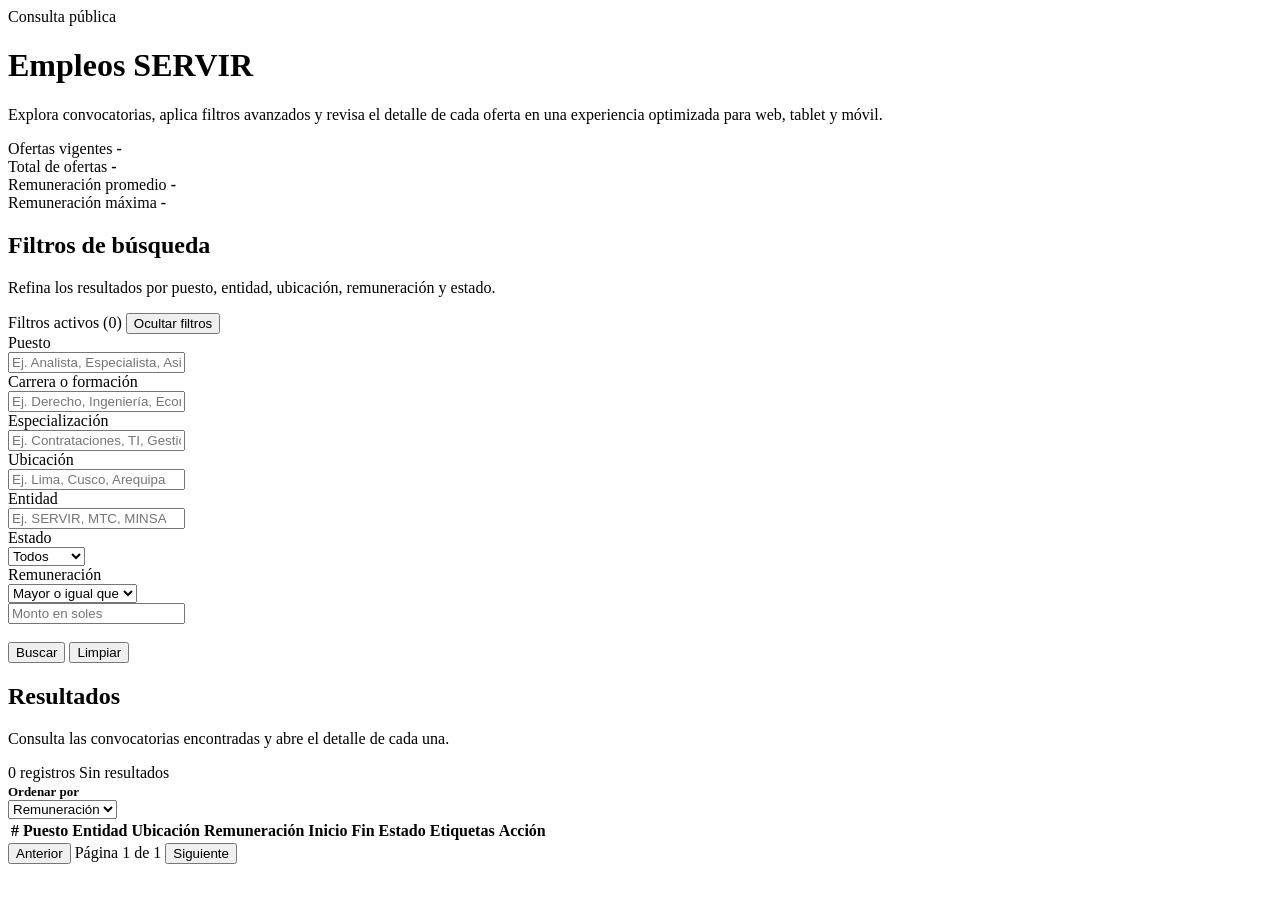
==== web/index.html @ 21f369db "Subir proyecto completo para Railway" ====
<!doctype html>
<html lang="es">
<head>
  <meta charset="UTF-8" />
  <meta name="viewport" content="width=device-width, initial-scale=1.0" />
  <title>Empleos SERVIR - Consulta Web</title>
  <link rel="preconnect" href="https://fonts.googleapis.com" />
  <link rel="preconnect" href="https://fonts.gstatic.com" crossorigin />
  <link
    href="https://fonts.googleapis.com/css2?family=Inter:wght@400;500;600;700;800&display=swap"
    rel="stylesheet"
  />
  <link rel="stylesheet" href="/static/styles.css" />
</head>
<body>
  <header class="hero">
    <div class="hero-inner">
      <span class="hero-eyebrow">Consulta pública</span>
      <h1>Empleos SERVIR</h1>
      <p>
        Explora convocatorias, aplica filtros avanzados y revisa el detalle de cada oferta
        en una experiencia optimizada para web, tablet y móvil.
      </p>
    </div>
  </header>

  <main class="container">
    <section class="panel">
      <div class="stats-grid">
        <article class="stat-card">
          <span class="stat-label">Ofertas vigentes</span>
          <strong class="stat-value" id="sActivas">-</strong>
        </article>
        <article class="stat-card">
          <span class="stat-label">Total de ofertas</span>
          <strong class="stat-value" id="sTotal">-</strong>
        </article>
        <article class="stat-card">
          <span class="stat-label">Remuneración promedio</span>
          <strong class="stat-value" id="sProm">-</strong>
        </article>
        <article class="stat-card">
          <span class="stat-label">Remuneración máxima</span>
          <strong class="stat-value" id="sMax">-</strong>
        </article>
      </div>
    </section>

    <section class="panel filters-card" id="filtersCard">
      <div class="filters-head">
        <div>
          <h2 class="section-title">Filtros de búsqueda</h2>
          <p class="section-subtitle">
            Refina los resultados por puesto, entidad, ubicación, remuneración y estado.
          </p>
        </div>

        <div class="filters-head-actions">
          <span id="activeFiltersChip" class="active-filters-chip is-hidden">Filtros activos (0)</span>
          <button type="button" id="toggleFilters" class="ghost filters-toggle" aria-expanded="true">
            Ocultar filtros
          </button>
        </div>
      </div>

      <div class="filters-grid">
        <div class="field col-4">
          <label for="q">Puesto</label>
          <div class="input-wrap">
            <input id="q" class="filter-control" type="text" placeholder="Ej. Analista, Especialista, Asistente" />
          </div>
        </div>

        <div class="field col-4">
          <label for="carrera">Carrera o formación</label>
          <div class="input-wrap">
            <input id="carrera" class="filter-control" type="text" placeholder="Ej. Derecho, Ingeniería, Economía" />
          </div>
        </div>

        <div class="field col-4 hide-mobile">
          <label for="especializacion">Especialización</label>
          <div class="input-wrap">
            <input id="especializacion" class="filter-control" type="text" placeholder="Ej. Contrataciones, TI, Gestión pública" />
          </div>
        </div>

        <div class="field col-4">
          <label for="ubicacion">Ubicación</label>
          <div class="input-wrap">
            <input id="ubicacion" class="filter-control" type="text" placeholder="Ej. Lima, Cusco, Arequipa" />
          </div>
        </div>

        <div class="field col-4">
          <label for="entidad">Entidad</label>
          <div class="input-wrap">
            <input id="entidad" class="filter-control" type="text" placeholder="Ej. SERVIR, MTC, MINSA" />
          </div>
        </div>

        <div class="field col-4 hide-mobile">
          <label for="estado">Estado</label>
          <div class="select-wrap">
            <select id="estado" class="filter-control">
              <option value="todos" selected>Todos</option>
              <option value="vigentes">Vigentes</option>
              <option value="cerradas">Cerradas</option>
            </select>
          </div>
        </div>


        <div class="field col-6">
          <label>Remuneración</label>
          <div class="sueldo-group">
            <div class="select-wrap">
              <select id="remOp" class="filter-control">
                <option value="gte">Mayor o igual que</option>
                <option value="lte">Menor o igual que</option>
                <option value="eq">Igual a</option>
              </select>
            </div>
            <div class="input-wrap">
              <input id="remVal" class="filter-control" type="number" placeholder="Monto en soles" />
            </div>
          </div>
        </div>

        <div class="field col-6 field-actions">
          <label>&nbsp;</label>
          <div class="actions">
            <button id="btnBuscar" type="button">Buscar</button>
            <button id="btnLimpiar" type="button" class="ghost">Limpiar</button>
          </div>
        </div>
      </div>
    </section>

    <section class="panel results-panel">
      <div class="results-head">
        <div>
          <h2 class="section-title">Resultados</h2>
          <p class="section-subtitle">Consulta las convocatorias encontradas y abre el detalle de cada una.</p>
        </div>

        <div class="results-meta">
          <span id="totalResultados">0 registros</span>
          <span id="resultsRange">Sin resultados</span>
          <div class="order-control-mobile hide-desktop">
            <label for="ordenar" style="font-size:13px;font-weight:600;">Ordenar por</label>
            <div class="select-wrap">
              <select id="ordenar" class="filter-control">
                <option value="remuneracion">Remuneración</option>
                <option value="puesto">Puesto</option>
                <option value="fecha_fin">Fecha de fin</option>
                <option value="entidad">Entidad</option>
              </select>
            </div>
          </div>
        </div>
      </div>

      <div class="table-wrap">
        <table>
          <thead>
            <tr>
              <th>#</th>
              <th class="sortable" data-sort="puesto">Puesto <span class="sort-ind"></span></th>
              <th class="sortable" data-sort="entidad">Entidad <span class="sort-ind"></span></th>
              <th class="sortable" data-sort="ubicacion">Ubicación <span class="sort-ind"></span></th>
              <th class="sortable" data-sort="remuneracion">Remuneración <span class="sort-ind"></span></th>
              <th class="sortable" data-sort="fecha_inicio">Inicio <span class="sort-ind"></span></th>
              <th class="sortable" data-sort="fecha_fin">Fin <span class="sort-ind"></span></th>
              <th>Estado</th>
              <th>Etiquetas</th>
              <th>Acción</th>
            </tr>
          </thead>
          <tbody id="tbody"></tbody>
        </table>
      </div>

      <div id="cardsResults" class="cards-results"></div>

      <div class="pager">
        <button id="prev" type="button" class="ghost">Anterior</button>
        <span id="pageInfo">Página 1 de 1</span>
        <button id="next" type="button" class="ghost">Siguiente</button>
      </div>
    </section>
  </main>

  <dialog id="detalleDialog">
    <article>
      <header>
        <div class="dialog-title-wrap">
          <span class="dialog-eyebrow">Detalle de convocatoria</span>
          <h3 id="dPuesto">Detalle</h3>
        </div>
        <button id="cerrarDetalle" type="button">Cerrar</button>
      </header>

      <div id="detalleBody"></div>
    </article>
  </dialog>

  <script src="/static/app.js"></script>
</body>
</html>
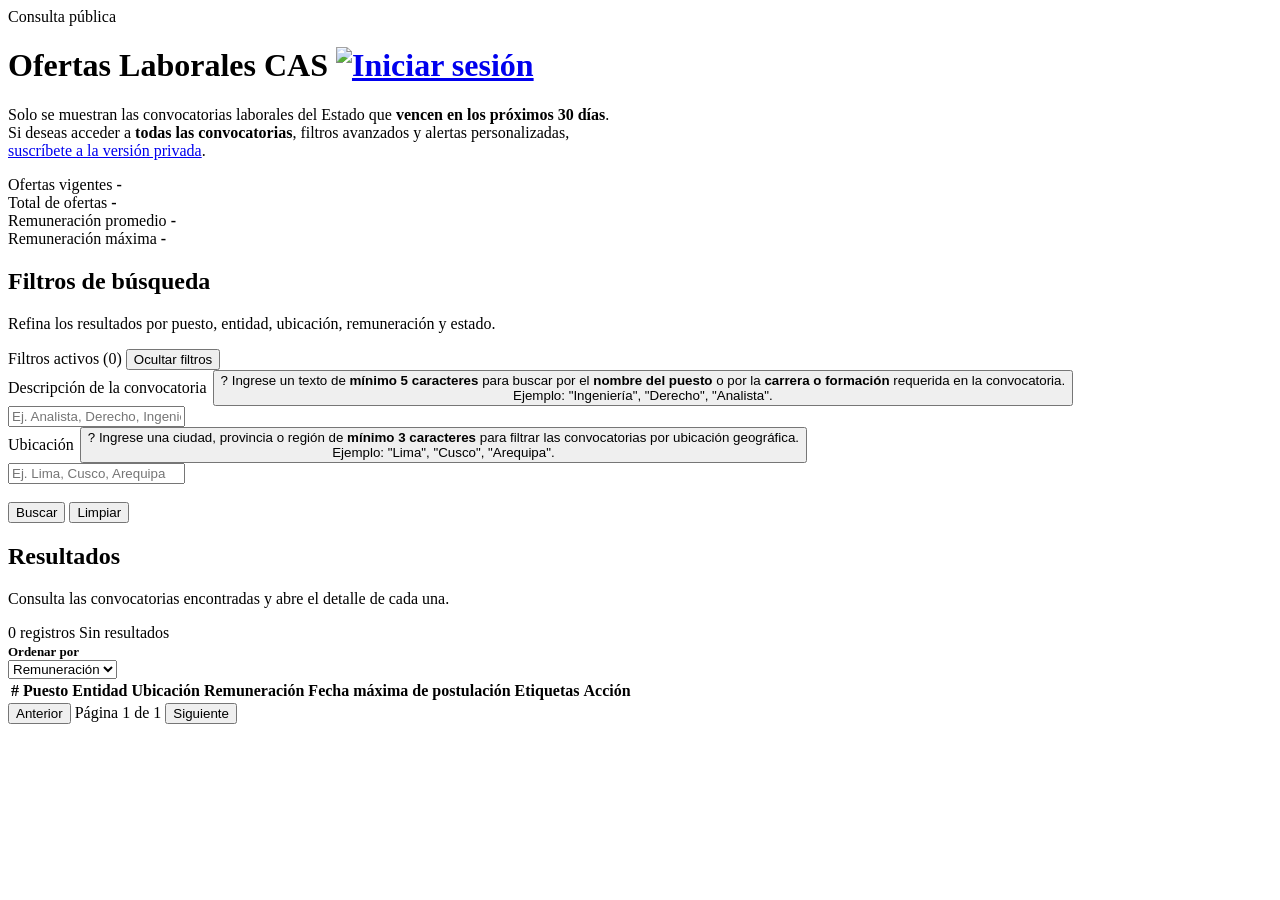
==== commit 4abc7e47: "Actualizo BASE DE DATOS 27.04.2026" ====
--- a/web/index.html
+++ b/web/index.html
@@ -3,7 +3,7 @@
 <head>
   <meta charset="UTF-8" />
   <meta name="viewport" content="width=device-width, initial-scale=1.0" />
-  <title>Empleos SERVIR - Consulta Web</title>
+  <title>Ofertas Laborales CAS - Consulta Web</title>
   <link rel="preconnect" href="https://fonts.googleapis.com" />
   <link rel="preconnect" href="https://fonts.gstatic.com" crossorigin />
   <link
@@ -11,16 +11,33 @@
     rel="stylesheet"
   />
   <link rel="stylesheet" href="/static/styles.css" />
+    <!-- Google tag (gtag.js) -->
+  <script async src="https://www.googletagmanager.com/gtag/js?id=G-3QSF54247Y"></script>
+  <script>
+    window.dataLayer = window.dataLayer || [];
+    function gtag(){dataLayer.push(arguments);}
+    gtag('js', new Date());
+
+    gtag('config', 'G-3QSF54247Y');
+  </script>
 </head>
 <body>
   <header class="hero">
-    <div class="hero-inner">
-      <span class="hero-eyebrow">Consulta pública</span>
-      <h1>Empleos SERVIR</h1>
-      <p>
-        Explora convocatorias, aplica filtros avanzados y revisa el detalle de cada oferta
-        en una experiencia optimizada para web, tablet y móvil.
-      </p>
+    <div class="hero-inner hero-flex">
+      <div>
+        <span class="hero-eyebrow">Consulta pública</span>
+        <h1 class="hero-title-flex">
+          Ofertas Laborales CAS
+          <a href="/static/privado/login.html" class="user-icon-btn hero-login-btn" title="Iniciar sesión">
+            <img src="/static/img/user_off.png" alt="Iniciar sesión" class="user-avatar" width="32" height="32" />
+          </a>
+        </h1>
+        <p>
+          Solo se muestran las convocatorias laborales del Estado que <strong>vencen en los próximos 30 días</strong>.<br>
+          Si deseas acceder a <strong>todas las convocatorias</strong>, filtros avanzados y alertas personalizadas, <br>
+          <a href="/static/privado/login.html" class="link-accent">suscríbete a la versión privada</a>.
+        </p>
+      </div>
     </div>
   </header>
 
@@ -64,70 +81,31 @@
       </div>
 
       <div class="filters-grid">
-        <div class="field col-4">
-          <label for="q">Puesto</label>
+        <div class="field col-6">
+          <label for="puesto" style="display:flex;align-items:center;gap:6px;position:relative;">
+            Descripción de la convocatoria
+            <button type="button" id="descHelpBtn" class="help-icon-btn" tabindex="0" aria-label="¿Cómo buscar?">
+              <span class="help-icon">?</span>
+              <span class="tooltip">Ingrese un texto de <b>mínimo 5 caracteres</b> para buscar por el <b>nombre del puesto</b> o por la <b>carrera o formación</b> requerida en la convocatoria.<br>Ejemplo: "Ingeniería", "Derecho", "Analista".</span>
+            </button>
+          </label>
           <div class="input-wrap">
-            <input id="q" class="filter-control" type="text" placeholder="Ej. Analista, Especialista, Asistente" />
+            <input id="puesto" class="filter-control" type="text" placeholder="Ej. Analista, Derecho, Ingeniería" />
           </div>
         </div>
-
-        <div class="field col-4">
-          <label for="carrera">Carrera o formación</label>
-          <div class="input-wrap">
-            <input id="carrera" class="filter-control" type="text" placeholder="Ej. Derecho, Ingeniería, Economía" />
-          </div>
-        </div>
-
-        <div class="field col-4 hide-mobile">
-          <label for="especializacion">Especialización</label>
-          <div class="input-wrap">
-            <input id="especializacion" class="filter-control" type="text" placeholder="Ej. Contrataciones, TI, Gestión pública" />
-          </div>
-        </div>
-
-        <div class="field col-4">
-          <label for="ubicacion">Ubicación</label>
+        <div class="field col-6">
+          <label for="ubicacion" style="display:flex;align-items:center;gap:6px;position:relative;">
+            Ubicación
+            <button type="button" id="ubicacionHelpBtn" class="help-icon-btn" tabindex="0" aria-label="¿Cómo buscar ubicación?">
+              <span class="help-icon">?</span>
+              <span class="tooltip">Ingrese una ciudad, provincia o región de <b>mínimo 3 caracteres</b> para filtrar las convocatorias por ubicación geográfica.<br>Ejemplo: "Lima", "Cusco", "Arequipa".</span>
+            </button>
+          </label>
           <div class="input-wrap">
             <input id="ubicacion" class="filter-control" type="text" placeholder="Ej. Lima, Cusco, Arequipa" />
           </div>
         </div>
-
-        <div class="field col-4">
-          <label for="entidad">Entidad</label>
-          <div class="input-wrap">
-            <input id="entidad" class="filter-control" type="text" placeholder="Ej. SERVIR, MTC, MINSA" />
-          </div>
-        </div>
-
-        <div class="field col-4 hide-mobile">
-          <label for="estado">Estado</label>
-          <div class="select-wrap">
-            <select id="estado" class="filter-control">
-              <option value="todos" selected>Todos</option>
-              <option value="vigentes">Vigentes</option>
-              <option value="cerradas">Cerradas</option>
-            </select>
-          </div>
-        </div>
-
-
-        <div class="field col-6">
-          <label>Remuneración</label>
-          <div class="sueldo-group">
-            <div class="select-wrap">
-              <select id="remOp" class="filter-control">
-                <option value="gte">Mayor o igual que</option>
-                <option value="lte">Menor o igual que</option>
-                <option value="eq">Igual a</option>
-              </select>
-            </div>
-            <div class="input-wrap">
-              <input id="remVal" class="filter-control" type="number" placeholder="Monto en soles" />
-            </div>
-          </div>
-        </div>
-
-        <div class="field col-6 field-actions">
+        <div class="field col-12 field-actions">
           <label>&nbsp;</label>
           <div class="actions">
             <button id="btnBuscar" type="button">Buscar</button>
@@ -170,9 +148,7 @@
               <th class="sortable" data-sort="entidad">Entidad <span class="sort-ind"></span></th>
               <th class="sortable" data-sort="ubicacion">Ubicación <span class="sort-ind"></span></th>
               <th class="sortable" data-sort="remuneracion">Remuneración <span class="sort-ind"></span></th>
-              <th class="sortable" data-sort="fecha_inicio">Inicio <span class="sort-ind"></span></th>
-              <th class="sortable" data-sort="fecha_fin">Fin <span class="sort-ind"></span></th>
-              <th>Estado</th>
+              <th class="sortable" data-sort="fecha_fin">Fecha máxima de postulación <span class="sort-ind"></span></th>
               <th>Etiquetas</th>
               <th>Acción</th>
             </tr>
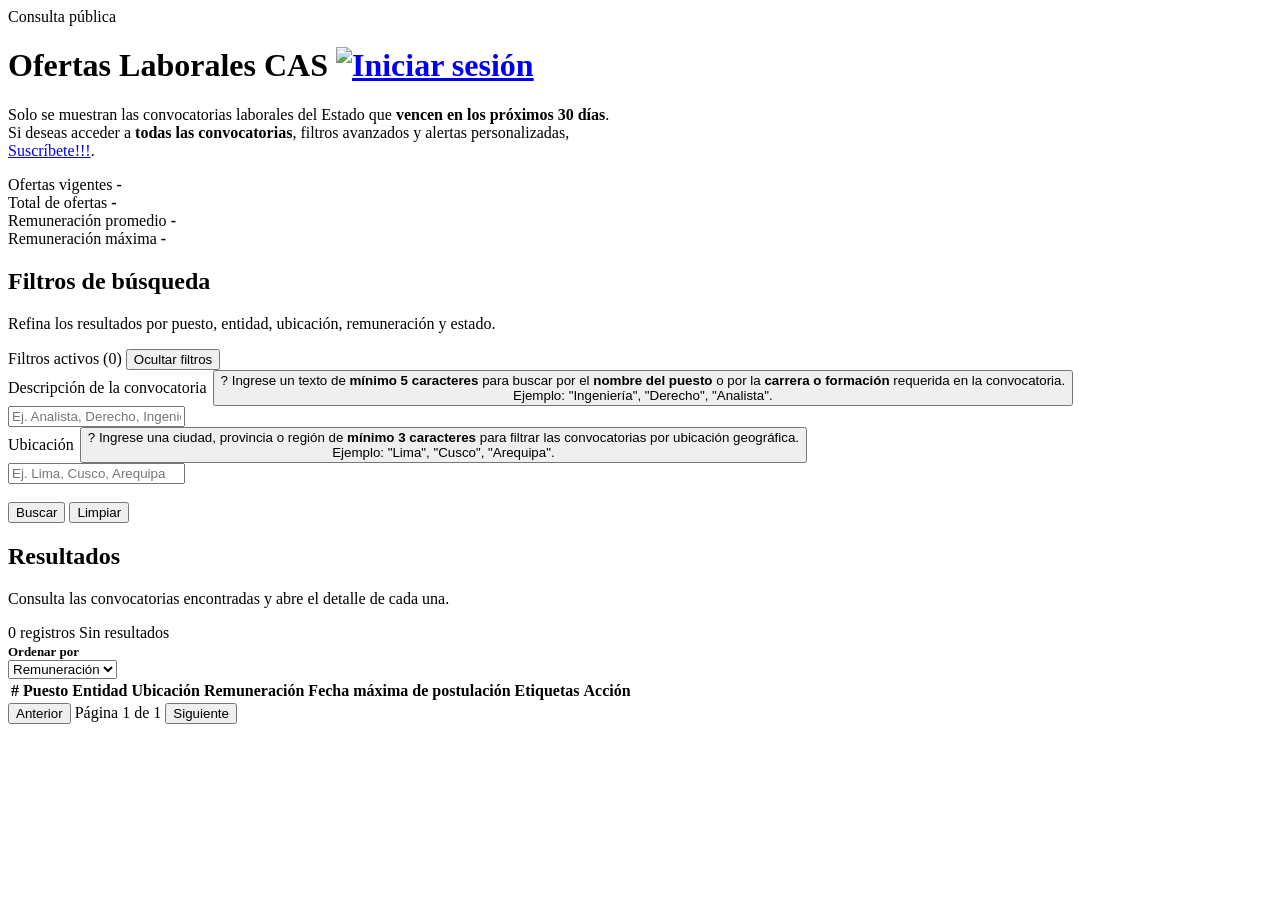
==== commit bdb81ade: "Actualizo BASE DE DATOS 27.04.2026" ====
--- a/web/index.html
+++ b/web/index.html
@@ -1,6 +1,7 @@
 <!doctype html>
 <html lang="es">
 <head>
+    <link rel="icon" type="image/png" href="img/freelance.png" />
   <meta charset="UTF-8" />
   <meta name="viewport" content="width=device-width, initial-scale=1.0" />
   <title>Ofertas Laborales CAS - Consulta Web</title>
@@ -35,7 +36,7 @@
         <p>
           Solo se muestran las convocatorias laborales del Estado que <strong>vencen en los próximos 30 días</strong>.<br>
           Si deseas acceder a <strong>todas las convocatorias</strong>, filtros avanzados y alertas personalizadas, <br>
-          <a href="/static/privado/login.html" class="link-accent">suscríbete a la versión privada</a>.
+          <a href="/static/privado/login.html" class="link-accent">Suscríbete!!!</a>.
         </p>
       </div>
     </div>
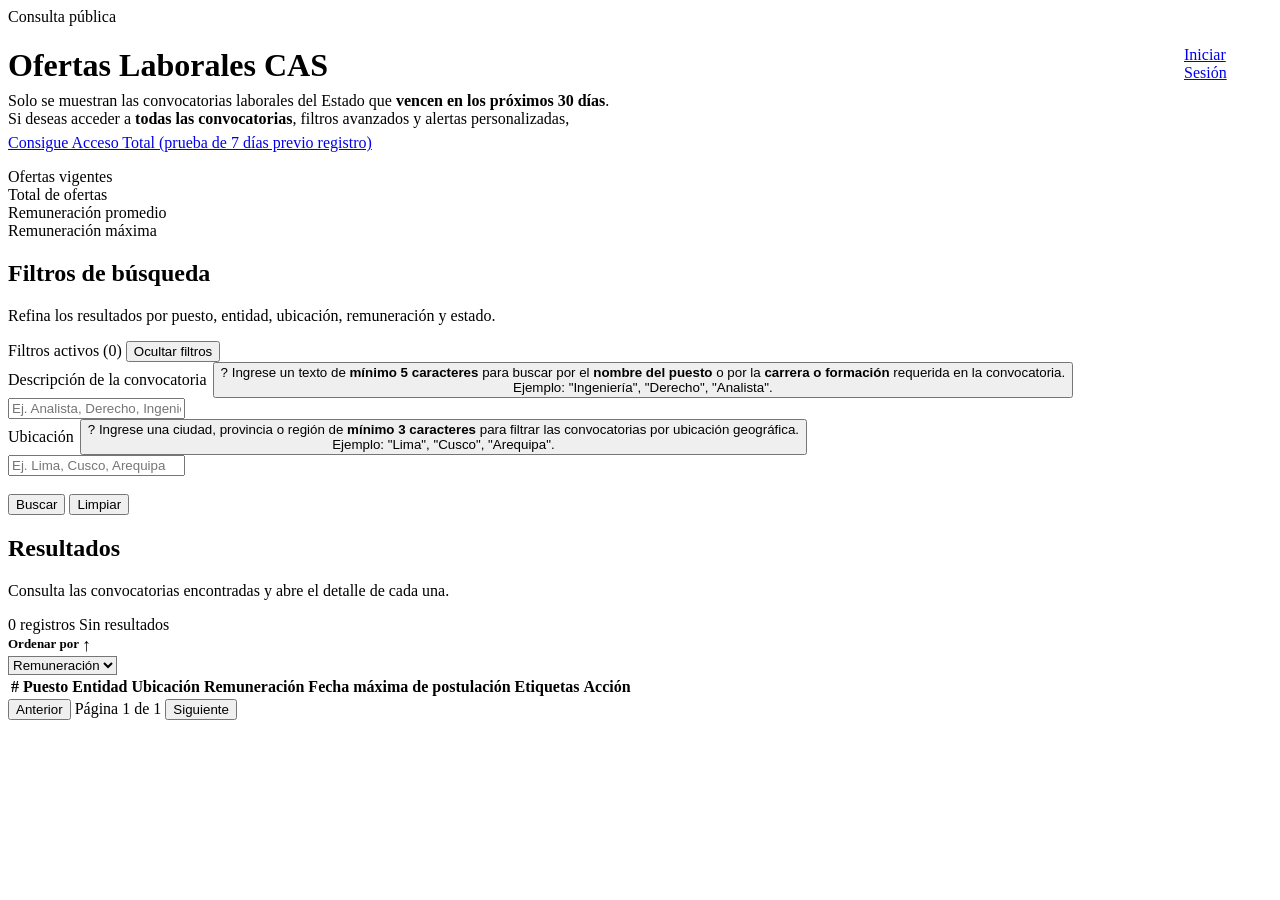
==== commit c46a3dc3: "Versión funcional de la Página Pública" ====
--- a/web/index.html
+++ b/web/index.html
@@ -23,20 +23,37 @@
   </script>
 </head>
 <body>
-  <header class="hero">
+
+  <header class="hero" style="position:relative;">
+    <a href="/static/privado/login.html" class="hero-login-btn chip" title="Iniciar sesión" id="btnLoginHeader" style="font-size:1em;">
+      Iniciar Sesión
+    </a>
     <div class="hero-inner hero-flex">
-      <div>
+      <div style="flex:1;position:relative;">
         <span class="hero-eyebrow">Consulta pública</span>
-        <h1 class="hero-title-flex">
+        <h1 class="hero-title-flex" style="margin-bottom: 0.2em;">
           Ofertas Laborales CAS
-          <a href="/static/privado/login.html" class="user-icon-btn hero-login-btn" title="Iniciar sesión">
-            <img src="/static/img/user_off.png" alt="Iniciar sesión" class="user-avatar" width="32" height="32" />
-          </a>
         </h1>
-        <p>
+        <script>
+        // Reubicar el botón de login a la derecha del header, alineado con el borde de la tabla de resultados
+        window.addEventListener('DOMContentLoaded', function() {
+          var loginBtn = document.getElementById('btnLoginHeader');
+          var panel = document.querySelector('.panel');
+          if (loginBtn && panel) {
+            // Obtener el borde derecho de la tabla de resultados
+            var rect = panel.getBoundingClientRect();
+            var headerRect = loginBtn.closest('header').getBoundingClientRect();
+            // Ajustar posición absoluta proporcional
+            loginBtn.style.position = 'absolute';
+            loginBtn.style.top = '38px';
+            loginBtn.style.left = (rect.right - headerRect.left - loginBtn.offsetWidth) + 'px';
+          }
+        });
+        </script>
+        <p style="margin-top:0.5em;">
           Solo se muestran las convocatorias laborales del Estado que <strong>vencen en los próximos 30 días</strong>.<br>
-          Si deseas acceder a <strong>todas las convocatorias</strong>, filtros avanzados y alertas personalizadas, <br>
-          <a href="/static/privado/login.html" class="link-accent">Suscríbete!!!</a>.
+          Si deseas acceder a <strong>todas las convocatorias</strong>, filtros avanzados y alertas personalizadas,<br>
+          <a href="/static/privado/login.html" id="btnAccesoTotal" class="link-accent" style="margin-top:6px;display:inline-block;">Consigue Acceso Total (prueba de 7 días previo registro)</a>
         </p>
       </div>
     </div>
@@ -182,6 +199,6 @@
     </article>
   </dialog>
 
-  <script src="/static/app.js"></script>
+  <script src="app.js"></script>
 </body>
 </html>
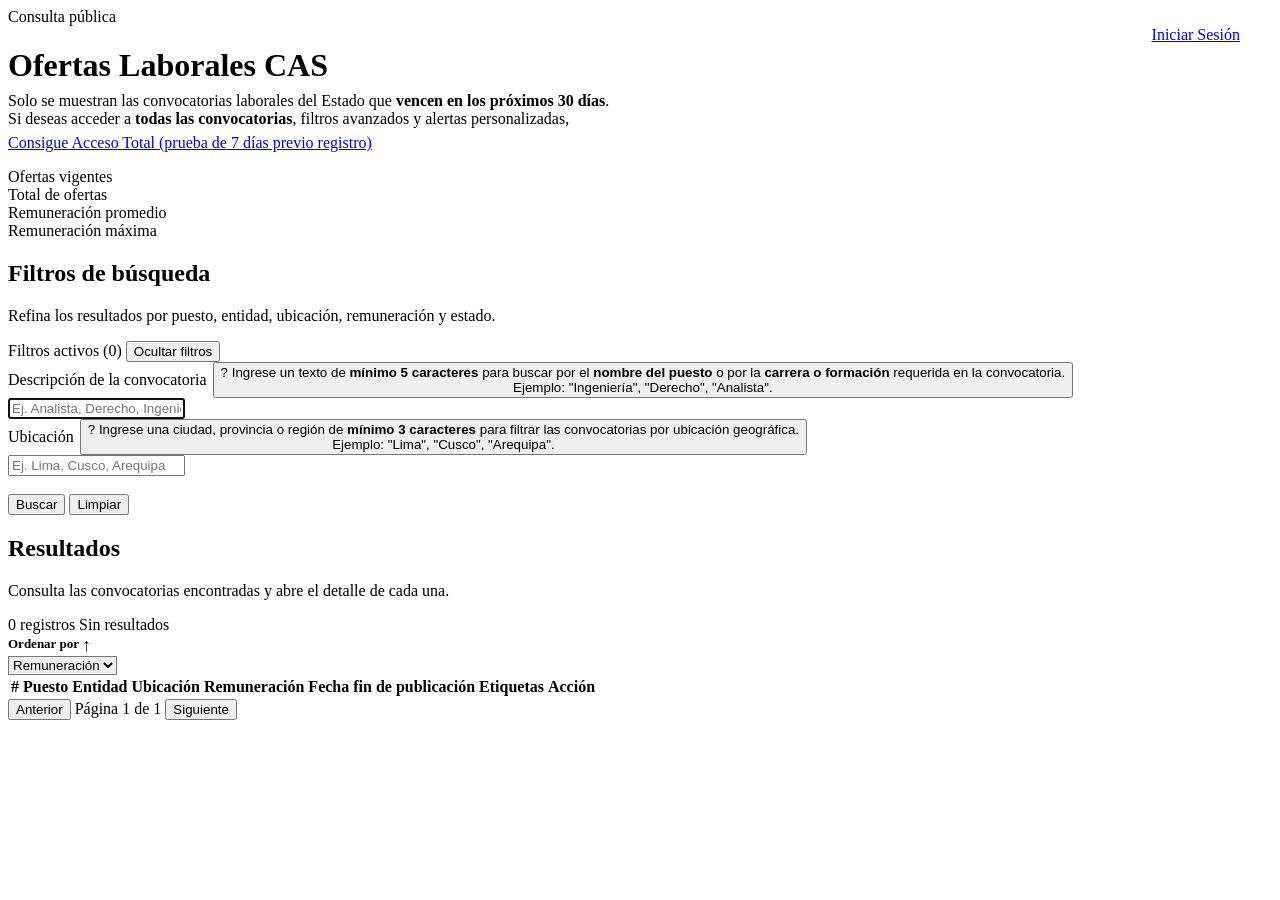
==== commit ceb21c9f: "Versión funcional de la Página Pública y Privada" ====
--- a/web/index.html
+++ b/web/index.html
@@ -25,35 +25,22 @@
 <body>
 
   <header class="hero" style="position:relative;">
-    <a href="/static/privado/login.html" class="hero-login-btn chip" title="Iniciar sesión" id="btnLoginHeader" style="font-size:1em;">
-      Iniciar Sesión
-    </a>
+    <div style="max-width:1200px;margin:0 auto;padding:0 14px;position:relative;">
+      <a href="/static/privado/login.html" class="hero-login-btn chip" title="Iniciar sesión" id="btnLoginHeader" style="font-size:1em;position:absolute;top:18px;right:14px;z-index:10;">
+        Iniciar Sesión
+      </a>
+    </div>
     <div class="hero-inner hero-flex">
       <div style="flex:1;position:relative;">
         <span class="hero-eyebrow">Consulta pública</span>
         <h1 class="hero-title-flex" style="margin-bottom: 0.2em;">
           Ofertas Laborales CAS
         </h1>
-        <script>
-        // Reubicar el botón de login a la derecha del header, alineado con el borde de la tabla de resultados
-        window.addEventListener('DOMContentLoaded', function() {
-          var loginBtn = document.getElementById('btnLoginHeader');
-          var panel = document.querySelector('.panel');
-          if (loginBtn && panel) {
-            // Obtener el borde derecho de la tabla de resultados
-            var rect = panel.getBoundingClientRect();
-            var headerRect = loginBtn.closest('header').getBoundingClientRect();
-            // Ajustar posición absoluta proporcional
-            loginBtn.style.position = 'absolute';
-            loginBtn.style.top = '38px';
-            loginBtn.style.left = (rect.right - headerRect.left - loginBtn.offsetWidth) + 'px';
-          }
-        });
-        </script>
+
         <p style="margin-top:0.5em;">
           Solo se muestran las convocatorias laborales del Estado que <strong>vencen en los próximos 30 días</strong>.<br>
           Si deseas acceder a <strong>todas las convocatorias</strong>, filtros avanzados y alertas personalizadas,<br>
-          <a href="/static/privado/login.html" id="btnAccesoTotal" class="link-accent" style="margin-top:6px;display:inline-block;">Consigue Acceso Total (prueba de 7 días previo registro)</a>
+          <a href="/static/privado/register.html" id="btnAccesoTotal" class="link-accent" style="margin-top:6px;display:inline-block;">Consigue Acceso Total (prueba de 7 días previo registro)</a>
         </p>
       </div>
     </div>
@@ -102,19 +89,19 @@
         <div class="field col-6">
           <label for="puesto" style="display:flex;align-items:center;gap:6px;position:relative;">
             Descripción de la convocatoria
-            <button type="button" id="descHelpBtn" class="help-icon-btn" tabindex="0" aria-label="¿Cómo buscar?">
+            <button type="button" id="descHelpBtn" class="help-icon-btn" tabindex="-1" aria-label="¿Cómo buscar?">
               <span class="help-icon">?</span>
               <span class="tooltip">Ingrese un texto de <b>mínimo 5 caracteres</b> para buscar por el <b>nombre del puesto</b> o por la <b>carrera o formación</b> requerida en la convocatoria.<br>Ejemplo: "Ingeniería", "Derecho", "Analista".</span>
             </button>
           </label>
           <div class="input-wrap">
-            <input id="puesto" class="filter-control" type="text" placeholder="Ej. Analista, Derecho, Ingeniería" />
+            <input id="puesto" class="filter-control" type="text" placeholder="Ej. Analista, Derecho, Ingeniería" autofocus />
           </div>
         </div>
         <div class="field col-6">
           <label for="ubicacion" style="display:flex;align-items:center;gap:6px;position:relative;">
             Ubicación
-            <button type="button" id="ubicacionHelpBtn" class="help-icon-btn" tabindex="0" aria-label="¿Cómo buscar ubicación?">
+            <button type="button" id="ubicacionHelpBtn" class="help-icon-btn" tabindex="-1" aria-label="¿Cómo buscar ubicación?">
               <span class="help-icon">?</span>
               <span class="tooltip">Ingrese una ciudad, provincia o región de <b>mínimo 3 caracteres</b> para filtrar las convocatorias por ubicación geográfica.<br>Ejemplo: "Lima", "Cusco", "Arequipa".</span>
             </button>
@@ -166,7 +153,7 @@
               <th class="sortable" data-sort="entidad">Entidad <span class="sort-ind"></span></th>
               <th class="sortable" data-sort="ubicacion">Ubicación <span class="sort-ind"></span></th>
               <th class="sortable" data-sort="remuneracion">Remuneración <span class="sort-ind"></span></th>
-              <th class="sortable" data-sort="fecha_fin">Fecha máxima de postulación <span class="sort-ind"></span></th>
+              <th class="sortable" data-sort="fecha_fin">Fecha fin de publicación <span class="sort-ind"></span></th>
               <th>Etiquetas</th>
               <th>Acción</th>
             </tr>
@@ -201,4 +188,4 @@
 
   <script src="app.js"></script>
 </body>
-</html>+</html>
